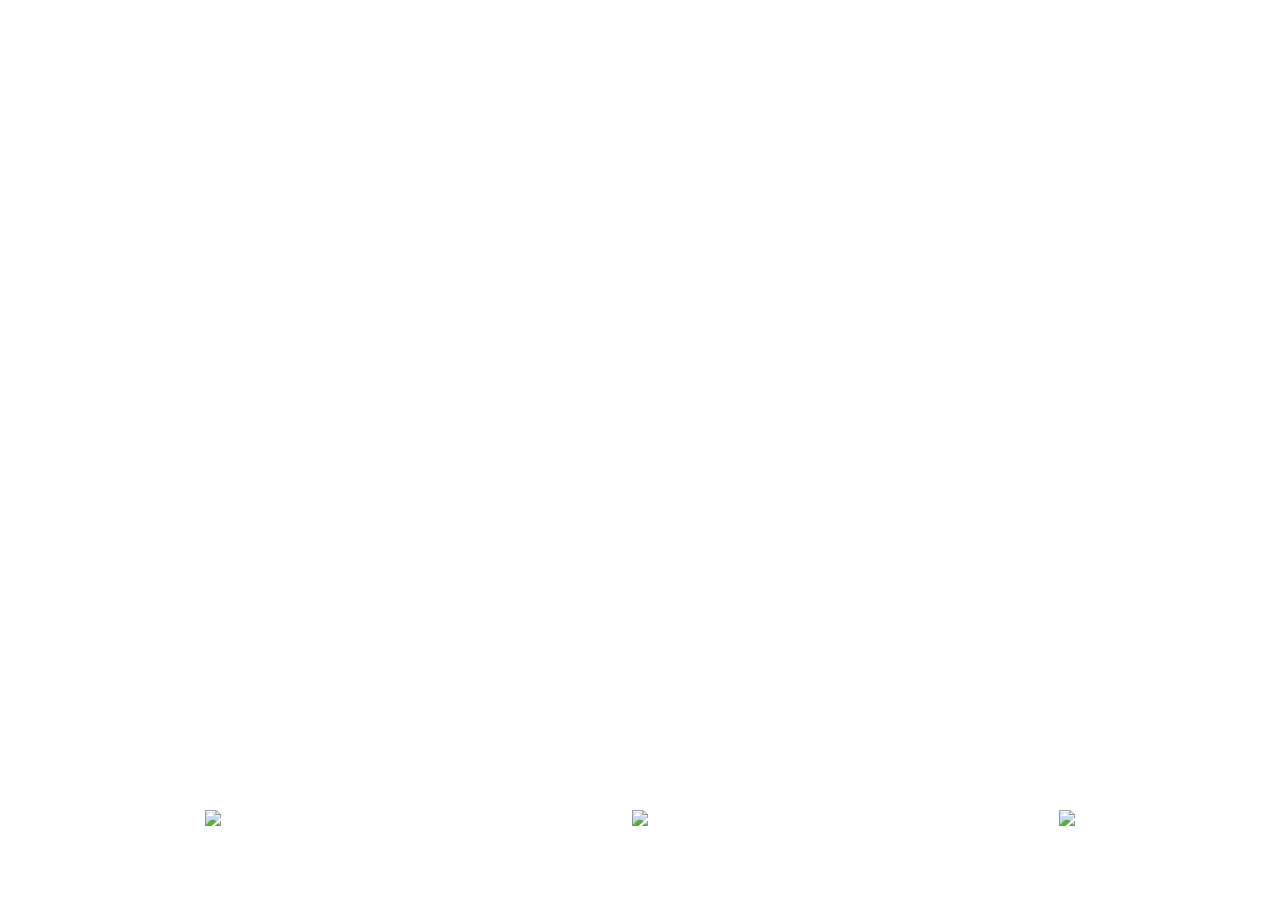
==== index.html @ a4f6800c "added html&style" ====
<!doctype html>
<html lang="en">
<head>
  <meta charset="utf-8">
  <title>Hello World</title>
  <link rel="stylesheet" href="css/style.css">
  <link rel="icon" href="favicon.ico" type="image/x-icon" />
  <link rel="apple-touch-icon" href="images/hello-icon-152.png">
  <meta name="viewport" content="width=device-width, initial-scale=1.0">
  <meta name="theme-color" content="white"/>
  <meta name="apple-mobile-web-app-capable" content="yes">
  <meta name="apple-mobile-web-app-status-bar-style" content="black">
  <meta name="apple-mobile-web-app-title" content="Hello World">
  <meta name="msapplication-TileImage" content="images/hello-icon-144.png">
  <meta name="msapplication-TileColor" content="#FFFFFF">

  <link rel="canonical" href="https://rasenmic.github.io/pwa/">
  <link rel="manifest" href="/pwa/manifest.json">
</head>
<body class="fullscreen">
    <div class="container">
        <!--button onclick="login()">Login</button-->
        <main>
        </main>
        <nav>
            <a href="/info" class="nav-item">
                <img src="images/info.png" />
            </a>
            <a href="/video" class="nav-item">
                <img src="images/camera.png" />
            </a>
            <a href="/prescription" class="nav-item">
                <img src="images/document-signed.png" />
            </a>
        </nav>
    </div>
  
  <script>
    if (navigator.serviceWorker) {
      navigator.serviceWorker.register (
        '/pwa/sw.js',
        {scope: '/pwa/'}
      )
    }
</script>
  <script src="js/main.js"></script>
</body>
</html>
---- css/style.css ----
body {
  font-family: sans-serif;
}

/* Make content area fill the entire browser window */
html,
.fullscreen {
  display: flex;
  height: 100%;
  margin: 0;
  padding: 0;
  width: 100%;
}

/* Center the content in the browser window */
.container {
  margin: auto;
  text-align: center;
}

.title {
  font-size: 3rem;
}
body {
  font-family: sans-serif;
}

/* Make content area fill the entire browser window */
html,
.fullscreen {
display: flex;
height: 100%;
margin: 0;
padding: 0;
width: 100%;
background-color: lightgray;
}

/* Center the content in the browser window */
.container {
  height: 100%;
  width: 100%;
  margin: auto;
  text-align: center;
  background-color: white;
}

.title {
  font-size: 3rem;
}

main {
  display: flex;
  height: 90%;
  width: 100%;
}

nav {
  height: 10%;
  width: 100%;
  /*display:flex;
  justify-content: space-around;*/
  display: table;
  table-layout: fixed;

 
  border-color: lightgray;
  border-top-style: solid;
  border-top-width: 0pt;
}

.nav-item {
  display: table-cell;
  text-align: center;
  align-items: center;
}
/*
nav > a {
  display: table-cell;
}

nav > a:active {
  background-color: lightgray;
}
*/
nav > a > img {
margin: 0;
  max-height: 40px;
  height: auto;
}
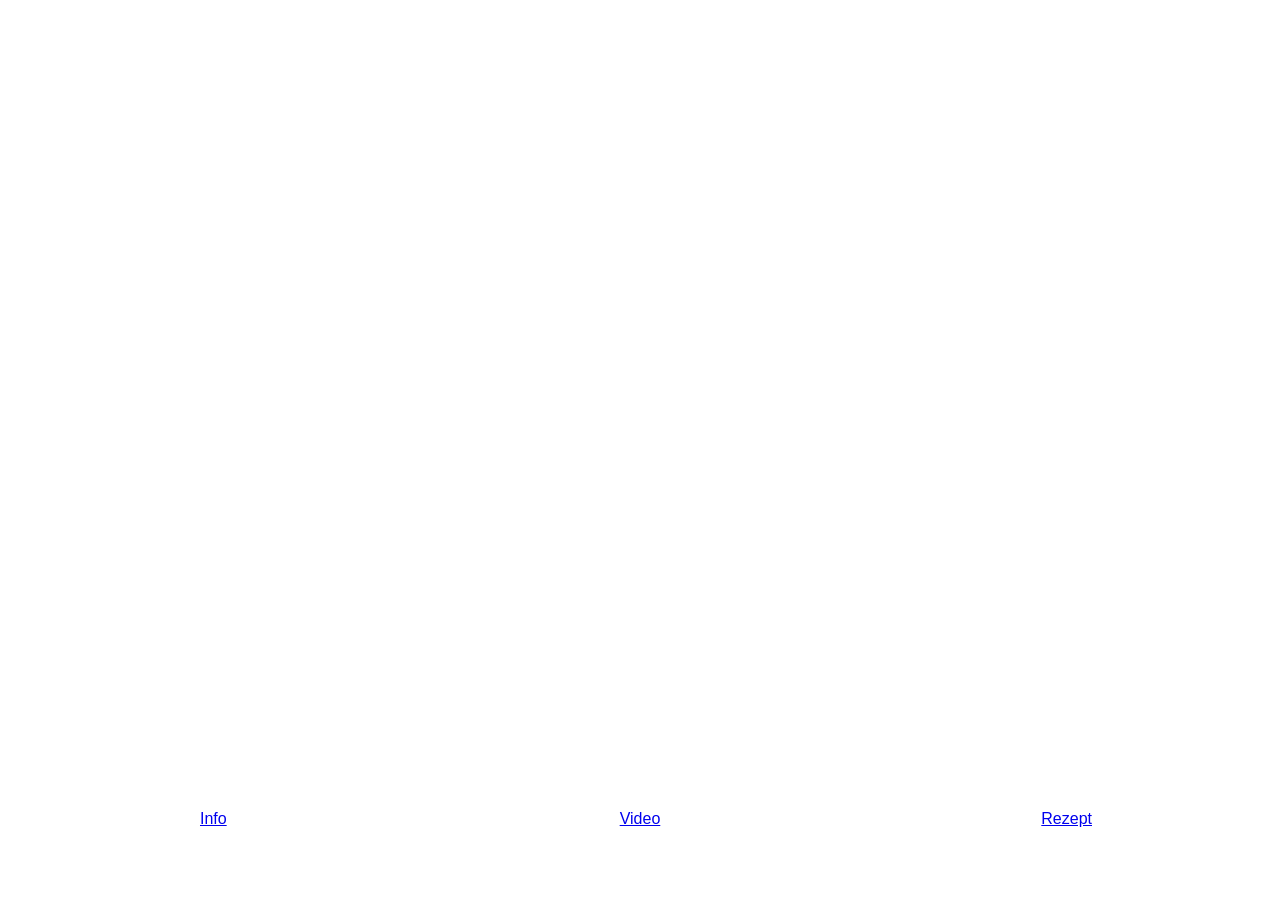
==== commit 9e1f2dc8: "try another template" ====
--- a/index.html
+++ b/index.html
@@ -1,22 +1,24 @@
 <!doctype html>
 <html lang="en">
+
 <head>
-  <meta charset="utf-8">
-  <title>Hello World</title>
-  <link rel="stylesheet" href="css/style.css">
-  <link rel="icon" href="favicon.ico" type="image/x-icon" />
-  <link rel="apple-touch-icon" href="images/hello-icon-152.png">
-  <meta name="viewport" content="width=device-width, initial-scale=1.0">
-  <meta name="theme-color" content="white"/>
-  <meta name="apple-mobile-web-app-capable" content="yes">
-  <meta name="apple-mobile-web-app-status-bar-style" content="black">
-  <meta name="apple-mobile-web-app-title" content="Hello World">
-  <meta name="msapplication-TileImage" content="images/hello-icon-144.png">
-  <meta name="msapplication-TileColor" content="#FFFFFF">
+    <meta charset="utf-8">
+    <title>Hello World</title>
+    <link rel="stylesheet" href="css/style.css">
+    <link rel="icon" href="favicon.ico" type="image/x-icon" />
+    <link rel="apple-touch-icon" href="images/hello-icon-152.png">
+    <meta name="viewport" content="width=device-width, initial-scale=1.0">
+    <meta name="theme-color" content="white" />
+    <meta name="apple-mobile-web-app-capable" content="yes">
+    <meta name="apple-mobile-web-app-status-bar-style" content="black">
+    <meta name="apple-mobile-web-app-title" content="Hello World">
+    <meta name="msapplication-TileImage" content="images/hello-icon-144.png">
+    <meta name="msapplication-TileColor" content="#FFFFFF">
 
-  <link rel="canonical" href="https://rasenmic.github.io/pwa/">
-  <link rel="manifest" href="/pwa/manifest.json">
+    <link rel="canonical" href="https://rasenmic.github.io/pwa/">
+    <link rel="manifest" href="/pwa/manifest.json">
 </head>
+
 <body class="fullscreen">
     <div class="container">
         <!--button onclick="login()">Login</button-->
@@ -24,25 +26,29 @@
         </main>
         <nav>
             <a href="/info" class="nav-item">
-                <img src="images/info.png" />
+                Info
+                <!--<img src="images/info.png" />-->
             </a>
             <a href="/video" class="nav-item">
-                <img src="images/camera.png" />
+                Video
+                <!--<img src="images/camera.png" />-->
             </a>
             <a href="/prescription" class="nav-item">
-                <img src="images/document-signed.png" />
+                Rezept
+                <!--<img src="images/document-signed.png" />-->
             </a>
         </nav>
     </div>
-  
-  <script>
-    if (navigator.serviceWorker) {
-      navigator.serviceWorker.register (
-        '/pwa/sw.js',
-        {scope: '/pwa/'}
-      )
-    }
-</script>
-  <script src="js/main.js"></script>
+
+    <script>
+        if (navigator.serviceWorker) {
+            navigator.serviceWorker.register(
+                '/pwa/sw.js',
+                { scope: '/pwa/' }
+            )
+        }
+    </script>
+    <script src="js/main.js"></script>
 </body>
-</html>
+
+</html>
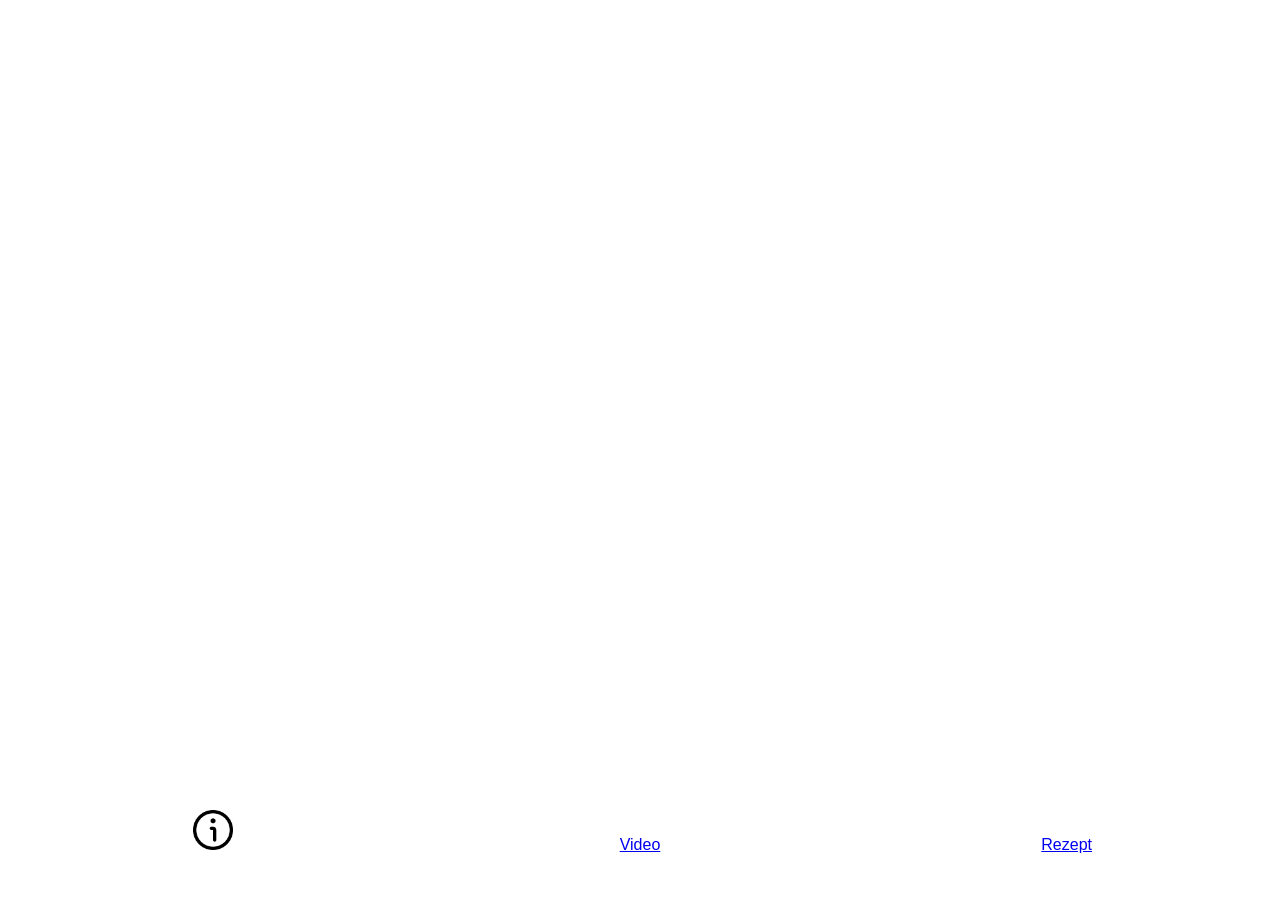
==== commit 20645d3c: "added some more images" ====
--- a/index.html
+++ b/index.html
@@ -26,8 +26,7 @@
         </main>
         <nav>
             <a href="/info" class="nav-item">
-                Info
-                <!--<img src="images/info.png" />-->
+                <img src="images/info.png" />
             </a>
             <a href="/video" class="nav-item">
                 Video
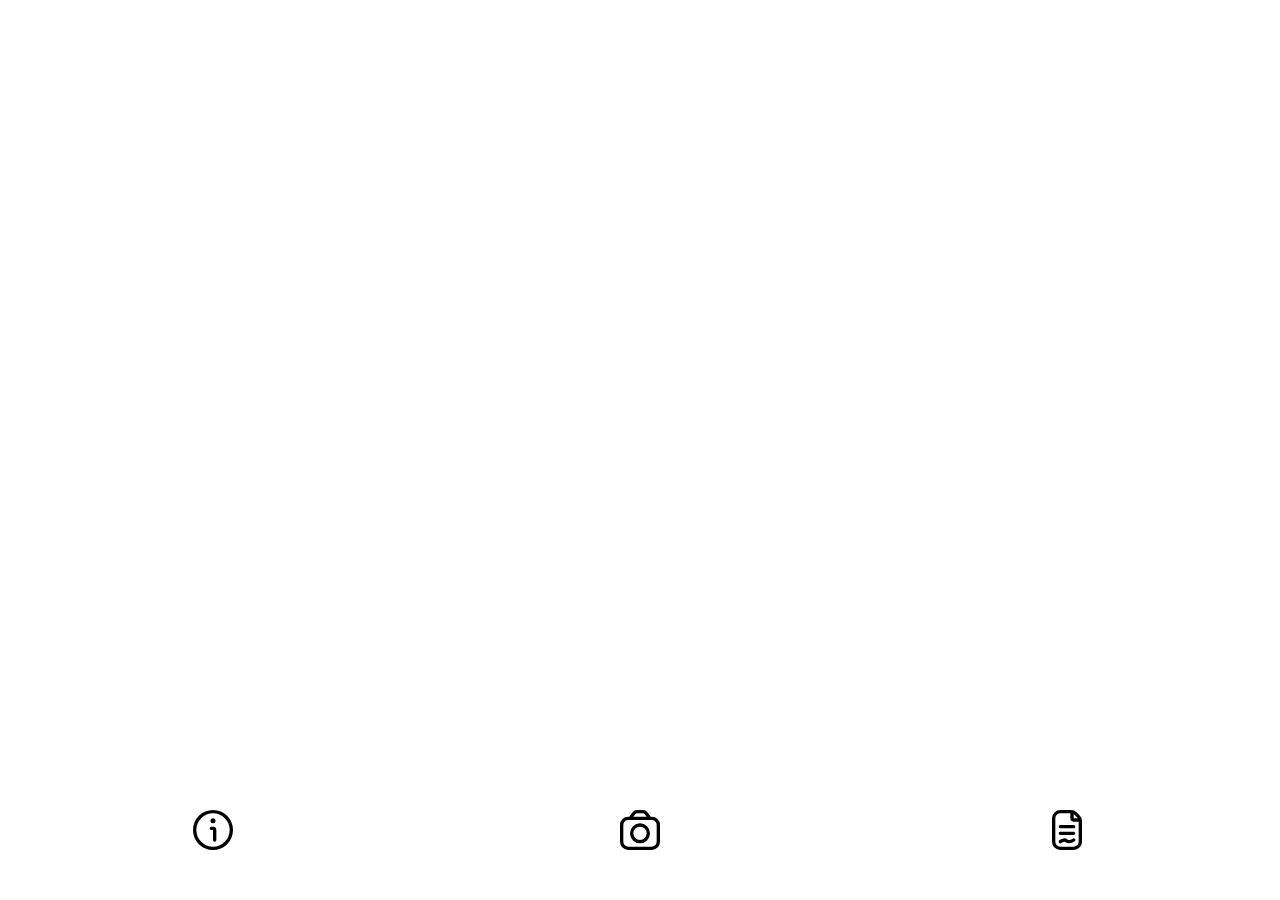
==== commit fca4e9c4: "use svg images" ====
--- a/index.html
+++ b/index.html
@@ -26,15 +26,13 @@
         </main>
         <nav>
             <a href="/info" class="nav-item">
-                <img src="images/info.png" />
+                <img src="images/info.svg" />
             </a>
             <a href="/video" class="nav-item">
-                Video
-                <!--<img src="images/camera.png" />-->
+                <img src="images/camera.svg" />
             </a>
             <a href="/prescription" class="nav-item">
-                Rezept
-                <!--<img src="images/document-signed.png" />-->
+                <img src="images/document-signed.svg" />
             </a>
         </nav>
     </div>
